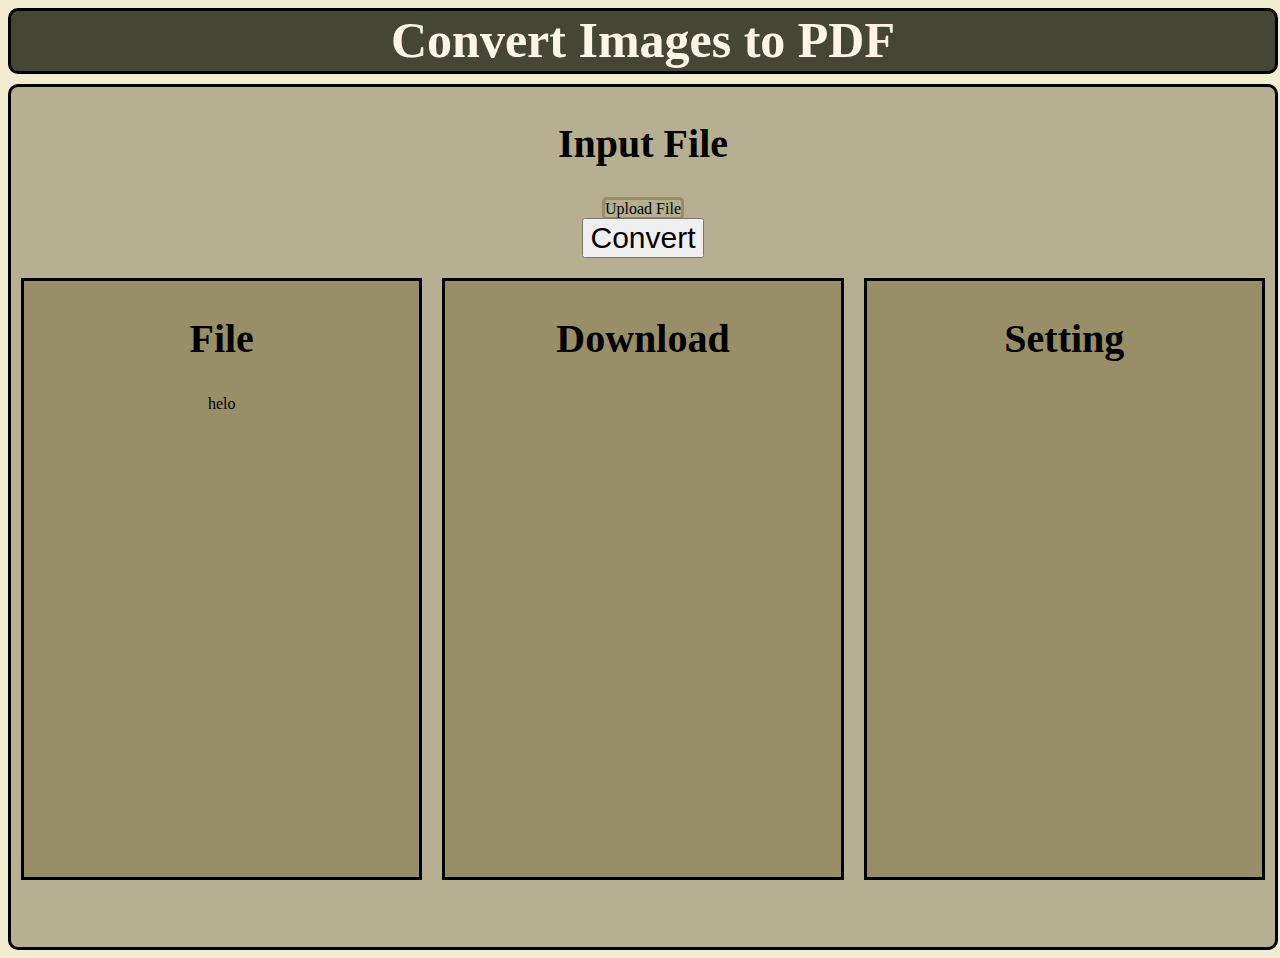
==== index.html @ 1db17437 "Add files via upload" ====
<!DOCTYPE html>
<html lang="en">
<head>
    <meta charset="UTF-8">
    <meta name="viewport" content="width=device-width, initial-scale=1.0">
    <link rel="stylesheet" href="styles.css">
    <title>Convert Images to PDF</title>
</head>
<body class="content">
    <div class="top"><h1 style="color: rgb(255, 244, 230); font-size: 50px; margin-top: 0px;">Convert Images to PDF</h1></div>
    <div class="main-content" style="width: 100%;">
        <div class="inputer">
            <h2 style="color: rgb(0, 0, 0); font-size: 40px;">Input File</h2>
            <input id="fileinput" style="font-size: 30px;" type="file" hidden>
            <label id="filein" for="fileinput">Upload File</label>
            <br>
            <button style="color: black; font-size: 30px;">Convert</button>
        </div>
        <div class="output-content1">
            <div class="content1-content">
                <h2 style="color: rgb(0, 0, 0); font-size: 40px;">File</h2>
                <p>helo</p>
            </div>
            <div class="content1-content">
                <h2 style="color: rgb(0, 0, 0); font-size: 40px;">Download</h2>
            </div>
            <div class="content1-content">
                <h2 style="color: rgb(0, 0, 0); font-size: 40px;">Setting</h2>
            </div>
        </div>
    </div>
</body>
</html>
---- styles.css ----
.content {
    background-color: rgb(242, 236, 208);
}
.top {
    background-color: rgb(70, 70, 52);
    width: 100%;
    height: 60px;
    border-radius: 10px;
    border: 3px solid #000;
    text-align: center;
}
.main-content {
    border: 3px solid #000000;
    border-radius: 10px;
    border-color: black;
    background-color: rgb(182, 175, 146);
    height: 860px;
    margin-top: 10px;
}
/* .right-content {
    border: 3px solid #000000;
    border-radius: 10px;
    background-color: rgb(152, 143, 105);
    margin-left: auto;
    margin-right: 10px;
    margin-top: 10px;
    text-align: center;
}
.left-content {
    border: 3px solid #000000;
    border-radius: 10px;
    background-color: rgb(152, 143, 105);
    margin-left: 10px;
    margin-right: 10px;
    margin-top: 10px;
    text-align: center;
}

.middle-content {
    border: 3px solid #000000;
    border-radius: 10px;
    background-color: rgb(152, 143, 105);
    margin-bottom: auto;
    margin-left: auto;
    margin-right: 10px;
    margin-top: 10px;
    text-align: center;
} */
.output-content1 {
    width: 100%;
    height: 602px;
    margin-top: 0px;
    display: flex;
}

#filein {
    border: 3px solid rgb(152, 143, 105);
    border-radius: 0.3rem;
    cursor: pointer;
    margin-bottom: 400px;
}

.content1-content {
    width: 33%;
    height: 99%;
    border: 3px solid #000000;
    background-color: rgb(152, 143, 105);
    margin-inline: 10px;
    margin-top: 20px;
}
body {
    text-align: center;
}
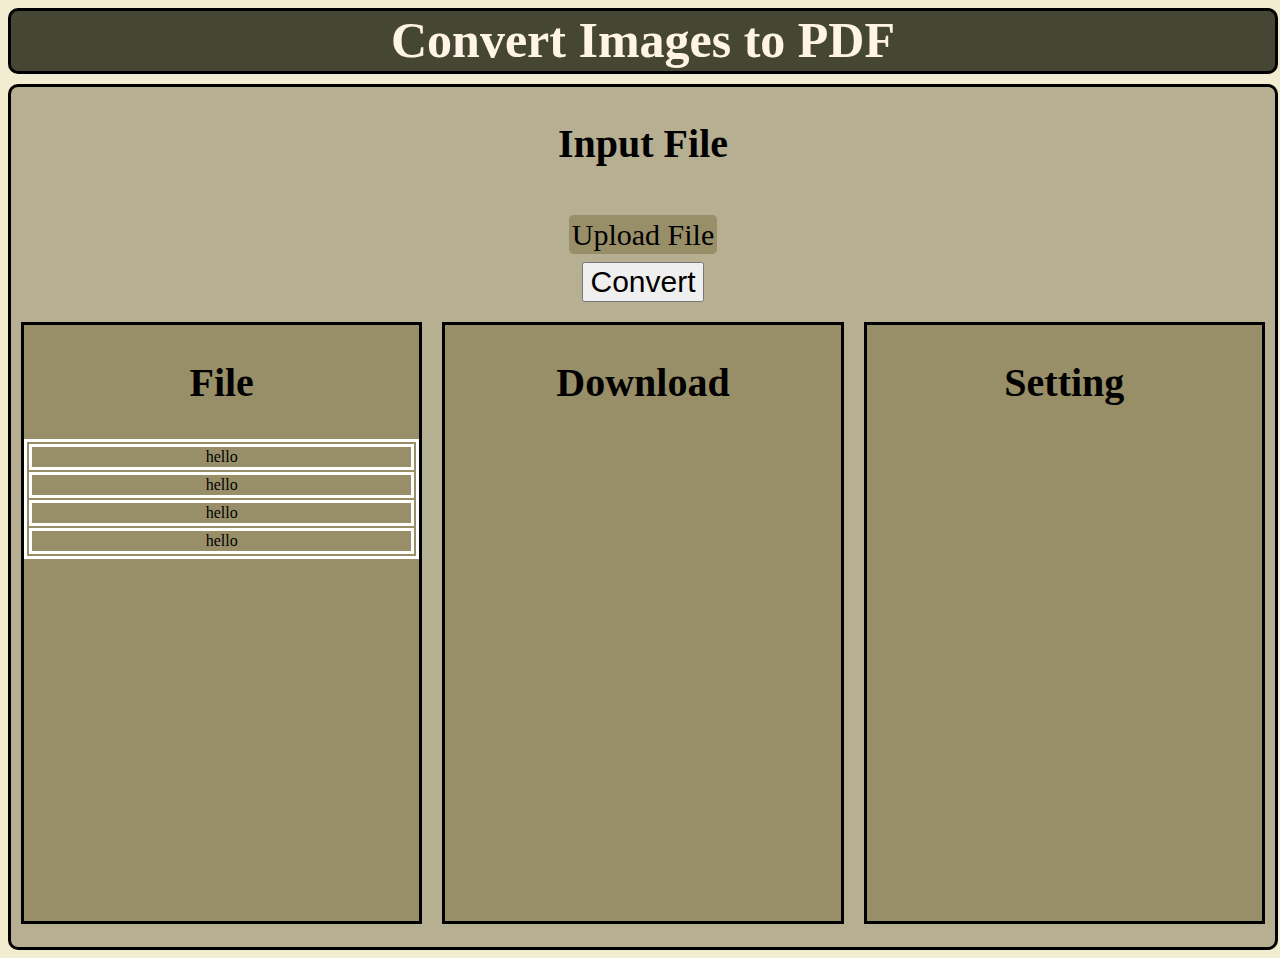
==== commit e34c0373: "sd" ====
--- a/index.html
+++ b/index.html
@@ -12,14 +12,20 @@
         <div class="inputer">
             <h2 style="color: rgb(0, 0, 0); font-size: 40px;">Input File</h2>
             <input id="fileinput" style="font-size: 30px;" type="file" hidden>
+            <br>
             <label id="filein" for="fileinput">Upload File</label>
             <br>
-            <button style="color: black; font-size: 30px;">Convert</button>
+            <button style="color: black; font-size: 30px; margin-top: 10px;">Convert</button>
         </div>
         <div class="output-content1">
             <div class="content1-content">
                 <h2 style="color: rgb(0, 0, 0); font-size: 40px;">File</h2>
-                <p>helo</p>
+                <table id="filelist">
+                    <tr><td>hello</td></tr>
+                    <tr><td>hello</td></tr>
+                    <tr><td>hello</td></tr>
+                    <tr><td>hello</td></tr>
+                </table>
             </div>
             <div class="content1-content">
                 <h2 style="color: rgb(0, 0, 0); font-size: 40px;">Download</h2>
--- a/styles.css
+++ b/styles.css
@@ -53,11 +53,26 @@
     display: flex;
 }
 
+#filelist {
+    width: 100%;
+    border: 3px solid white;
+    color: black;
+}
+
+#filelist td {
+    border: 3px solid white;
+}
+
 #filein {
-    border: 3px solid rgb(152, 143, 105);
+    border: 3px solid rgba(152, 143, 105, 0.632);
     border-radius: 0.3rem;
+    font-size: 30px;
     cursor: pointer;
-    margin-bottom: 400px;
+    margin-bottom: 50%;
+    background-color: rgb(152, 143, 105);
+}
+#filein:hover {
+    background-color: rgb(129, 118, 68);
 }
 
 .content1-content {
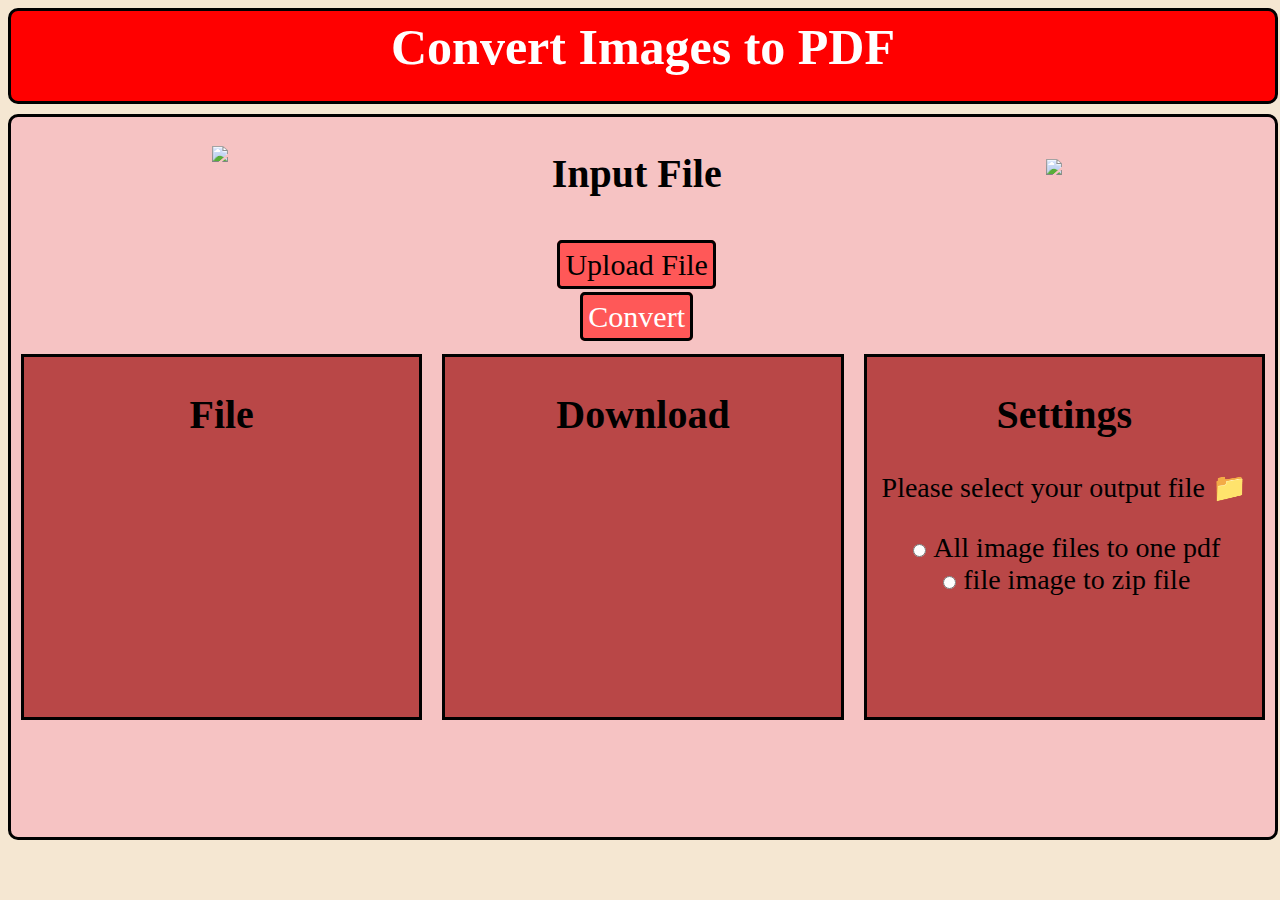
==== commit c806dadb: "color changed" ====
--- a/index.html
+++ b/index.html
@@ -3,37 +3,53 @@
 <head>
     <meta charset="UTF-8">
     <meta name="viewport" content="width=device-width, initial-scale=1.0">
-    <link rel="stylesheet" href="styles.css">
+    <link rel="stylesheet" type="text/css" href="style.css">
     <title>Convert Images to PDF</title>
 </head>
 <body class="content">
-    <div class="top"><h1 style="color: rgb(255, 244, 230); font-size: 50px; margin-top: 0px;">Convert Images to PDF</h1></div>
+    <!-- content -->
+    <div class="top"><h1 style="color: white; font-size: 50px; margin-top: 7px;">Convert Images to PDF</h1></div>
     <div class="main-content" style="width: 100%;">
-        <div class="inputer">
-            <h2 style="color: rgb(0, 0, 0); font-size: 40px;">Input File</h2>
-            <input id="fileinput" style="font-size: 30px;" type="file" hidden>
-            <br>
-            <label id="filein" for="fileinput">Upload File</label>
-            <br>
-            <button style="color: black; font-size: 30px; margin-top: 10px;">Convert</button>
+        <div class="upperdiv" style="display: flex; text-align: center;">
+            <div>
+                <img src="https://i.stack.imgur.com/0dKeS.png" width="30%" style="margin-top: 7%;">
+            </div>
+            <div class="inputer">
+                <h2 style="color: rgb(0, 0, 0); font-size: 40px;">Input File</h2>
+                <input id="fileinput" style="font-size: 30px;" type="file" hidden multiple>
+                <br>
+                <label id="filein" for="fileinput">Upload File</label>
+                <br>
+                <button style="color: black; font-size: 30px; margin-top: 5%;" id="submitt" hidden>Convert</button>
+                <br>
+                <label id="submitter" for="submitt">Convert</label>
+
+            </div>
+            <div>
+                <img style="margin-top: 10%;" src="https://icons.veryicon.com/png/o/file-type/system-icon/pdf-45.png" width="30%">
+            </div>
         </div>
         <div class="output-content1">
             <div class="content1-content">
                 <h2 style="color: rgb(0, 0, 0); font-size: 40px;">File</h2>
                 <table id="filelist">
-                    <tr><td>hello</td></tr>
-                    <tr><td>hello</td></tr>
-                    <tr><td>hello</td></tr>
-                    <tr><td>hello</td></tr>
+
                 </table>
             </div>
             <div class="content1-content">
                 <h2 style="color: rgb(0, 0, 0); font-size: 40px;">Download</h2>
             </div>
             <div class="content1-content">
-                <h2 style="color: rgb(0, 0, 0); font-size: 40px;">Setting</h2>
+                <h2 style="color: rgb(0, 0, 0); font-size: 40px;">Settings</h2>
+                <p style="font-size: 28px;">Please select your output file 📁</p>
+                <input type="radio" id="allinone" name="fav_language" value="allinone">
+                <label style="font-size: 28px;" for="allinone">All image files to one pdf</label><br>
+                <input type="radio" id="onetoone" name="fav_language" value="onetoone">
+                <label style="font-size: 28px;" for="onetoone">file image to zip file</label><br>
+                <br>
             </div>
         </div>
     </div>
+    <script src="{{ url_for('static', filename='script.js') }}"></script>
 </body>
 </html>--- a/style.css
+++ b/style.css
@@ -0,0 +1,159 @@
+/* width */
+::-webkit-scrollbar {
+    width: 10px;
+}
+
+/* Track */
+::-webkit-scrollbar-track {
+    box-shadow: inset 0 0 5px grey;
+    border-radius: 10px;
+}
+
+/* Handle */
+::-webkit-scrollbar-thumb {
+    background: rgb(247, 177, 177);
+    border-radius: 10px;
+}
+
+.content {
+    background-color: rgb(245, 231, 210);
+    height: 80vh;
+}
+
+.top {
+    background-color: rgb(255, 0, 0);
+    width: 100%;
+    height: 10vh;
+    border-radius: 10px;
+    border: 3px solid #000;
+    text-align: center;
+}
+
+.main-content {
+    border: 3px solid #000000;
+    border-radius: 10px;
+    border-color: black;
+    background-color: rgb(246, 195, 195);
+    height: 100%;
+    margin-top: 10px;
+}
+
+/* .right-content {
+    border: 3px solid #000000;
+    border-radius: 10px;
+    background-color: rgb(152, 143, 105);
+    margin-left: auto;
+    margin-right: 10px;
+    margin-top: 10px;
+    text-align: center;
+}
+.left-content {
+    border: 3px solid #000000;
+    border-radius: 10px;
+    background-color: rgb(152, 143, 105);
+    margin-left: 10px;
+    margin-right: 10px;
+    margin-top: 10px;
+    text-align: center;
+}
+
+.middle-content {
+    border: 3px solid #000000;
+    border-radius: 10px;
+    background-color: rgb(152, 143, 105);
+    margin-bottom: auto;
+    margin-left: auto;
+    margin-right: 10px;
+    margin-top: 10px;
+    text-align: center;
+} */
+.output-content1 {
+    width: 100%;
+    height: 50%;
+    margin-top: 0px;
+    display: flex;
+}
+
+#filelist {
+    width: 100%;
+    color: black;
+    overflow-y: scroll;
+}
+
+#filelist tr {
+    border: 3px solid white;
+    display: block;
+    text-align: left;
+}
+
+#filein {
+    border: 3px solid black;
+    padding: 5px;
+    border-radius: 0.3rem;
+    font-size: 30px;
+    color: black;
+    cursor: pointer;
+    margin-bottom: 60%;
+    background-color: #ff5858;
+}
+#submitter {
+    border: 3px solid black;
+    padding: 5px;
+    border-radius: 0.3rem;
+    font-size: 30px;
+    color: white;
+    cursor: pointer;
+    margin-bottom: 50%;
+    background-color: #ff5858;
+}
+
+#submitter:hover {
+    background-color: rgb(255, 0, 0);
+}
+
+
+.upperdiv div {
+    width: 33%;
+}
+
+#filein:hover {
+    background-color: rgb(199, 199, 199);
+}
+
+.content1-content {
+    width: 33%;
+    height: 100%;
+    border: 3px solid #000000;
+    background-color: rgb(185, 71, 71);
+    margin-inline: 10px;
+    margin-top: 20px;
+    overflow: auto;
+}
+
+body {
+    text-align: center;
+    
+}
+
+#fileout {
+    width: 100%;
+    border: 3px solid white;
+    color: black;
+    overflow-y: scroll;
+}
+
+#fileout tr {
+    border: 3px solid white;
+    display: block;
+}
+
+#filesetting {
+    width: 100%;
+    border: 3px solid white;
+    color: black;
+}
+
+#filesetting tr {
+    border: 3px solid white;
+    display: block;
+}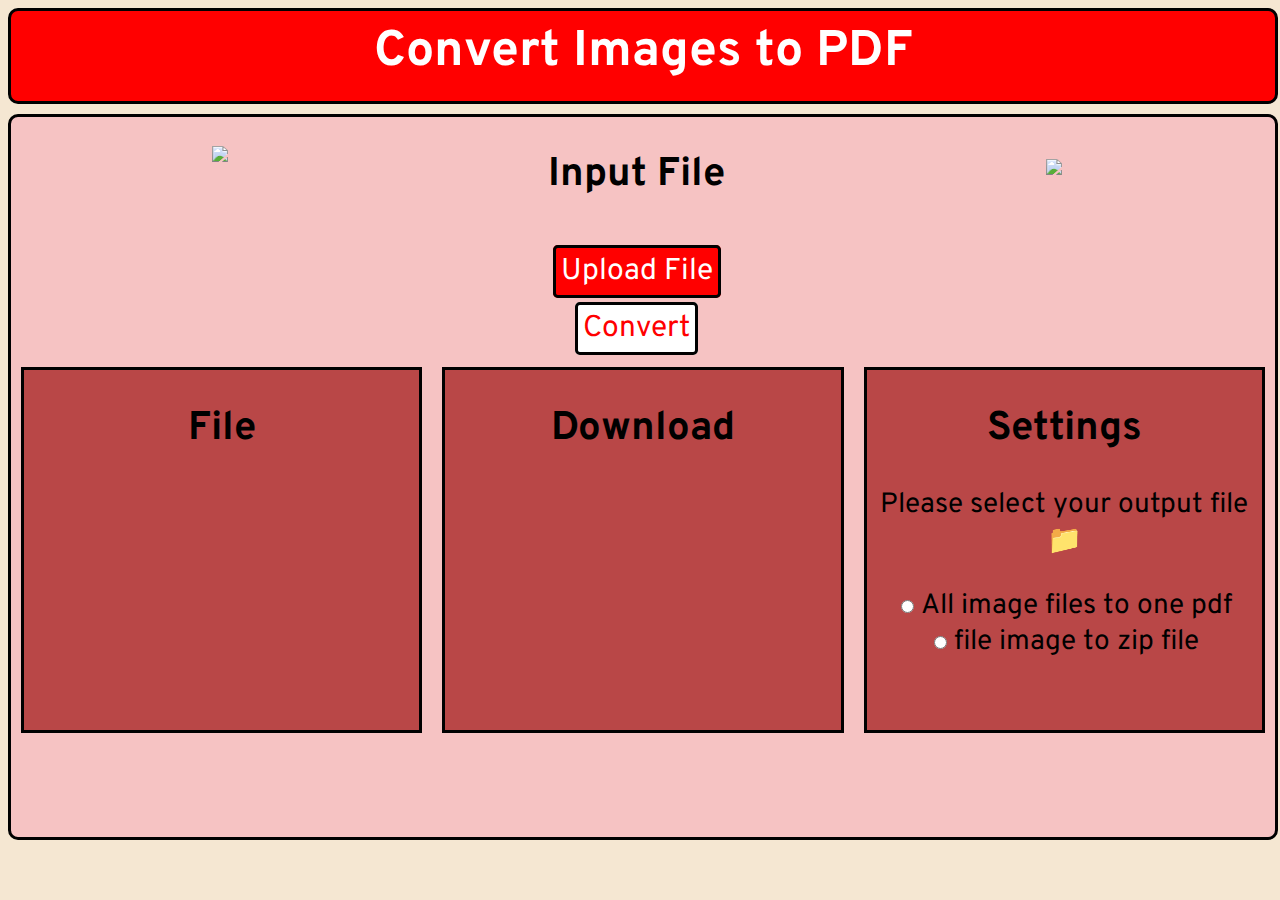
==== commit 615056a9: "Add files via upload" ====
--- a/index.html
+++ b/index.html
@@ -4,19 +4,27 @@
     <meta charset="UTF-8">
     <meta name="viewport" content="width=device-width, initial-scale=1.0">
     <link rel="stylesheet" type="text/css" href="style.css">
+    <link rel="preconnect" href="https://fonts.googleapis.com">
+    <link rel="preconnect" href="https://fonts.gstatic.com" crossorigin>
+    <link href="https://fonts.googleapis.com/css2?family=Bebas+Neue&family=Overpass:wght@300&display=swap" rel="stylesheet">
+    <style>
+        body{
+            font-family: Overpass;
+        }
+    </style>
     <title>Convert Images to PDF</title>
 </head>
 <body class="content">
     <!-- content -->
-    <div class="top"><h1 style="color: white; font-size: 50px; margin-top: 7px;">Convert Images to PDF</h1></div>
+    <div class="top"><h1 style="color: white; font-size: 50px; margin-top: 10px;">Convert Images to PDF</h1></div>
     <div class="main-content" style="width: 100%;">
         <div class="upperdiv" style="display: flex; text-align: center;">
             <div>
-                <img src="https://i.stack.imgur.com/0dKeS.png" width="30%" style="margin-top: 7%;">
+                <img src="https://i.stack.imgur.com/0dKeS.png" width="35%" style="margin-top: 7%;">
             </div>
             <div class="inputer">
                 <h2 style="color: rgb(0, 0, 0); font-size: 40px;">Input File</h2>
-                <input id="fileinput" style="font-size: 30px;" type="file" hidden multiple>
+                <input id="fileinput" style="font-size: 30px" type="file" hidden multiple>
                 <br>
                 <label id="filein" for="fileinput">Upload File</label>
                 <br>
--- a/style.css
+++ b/style.css
@@ -38,35 +38,6 @@
     margin-top: 10px;
 }
 
-/* .right-content {
-    border: 3px solid #000000;
-    border-radius: 10px;
-    background-color: rgb(152, 143, 105);
-    margin-left: auto;
-    margin-right: 10px;
-    margin-top: 10px;
-    text-align: center;
-}
-.left-content {
-    border: 3px solid #000000;
-    border-radius: 10px;
-    background-color: rgb(152, 143, 105);
-    margin-left: 10px;
-    margin-right: 10px;
-    margin-top: 10px;
-    text-align: center;
-}
-
-.middle-content {
-    border: 3px solid #000000;
-    border-radius: 10px;
-    background-color: rgb(152, 143, 105);
-    margin-bottom: auto;
-    margin-left: auto;
-    margin-right: 10px;
-    margin-top: 10px;
-    text-align: center;
-} */
 .output-content1 {
     width: 100%;
     height: 50%;
@@ -91,24 +62,24 @@
     padding: 5px;
     border-radius: 0.3rem;
     font-size: 30px;
-    color: black;
+    color: rgb(255, 255, 255);
     cursor: pointer;
     margin-bottom: 60%;
-    background-color: #ff5858;
+    background-color: #ff0000;
 }
 #submitter {
     border: 3px solid black;
     padding: 5px;
     border-radius: 0.3rem;
     font-size: 30px;
-    color: white;
+    color: rgb(255, 0, 0);
     cursor: pointer;
     margin-bottom: 50%;
-    background-color: #ff5858;
+    background-color: #ffffff;
 }
 
 #submitter:hover {
-    background-color: rgb(255, 0, 0);
+    background-color: #f0e7e7;
 }
 
 
@@ -117,7 +88,7 @@
 }
 
 #filein:hover {
-    background-color: rgb(199, 199, 199);
+    background-color: #ff5858;
 }
 
 .content1-content {
